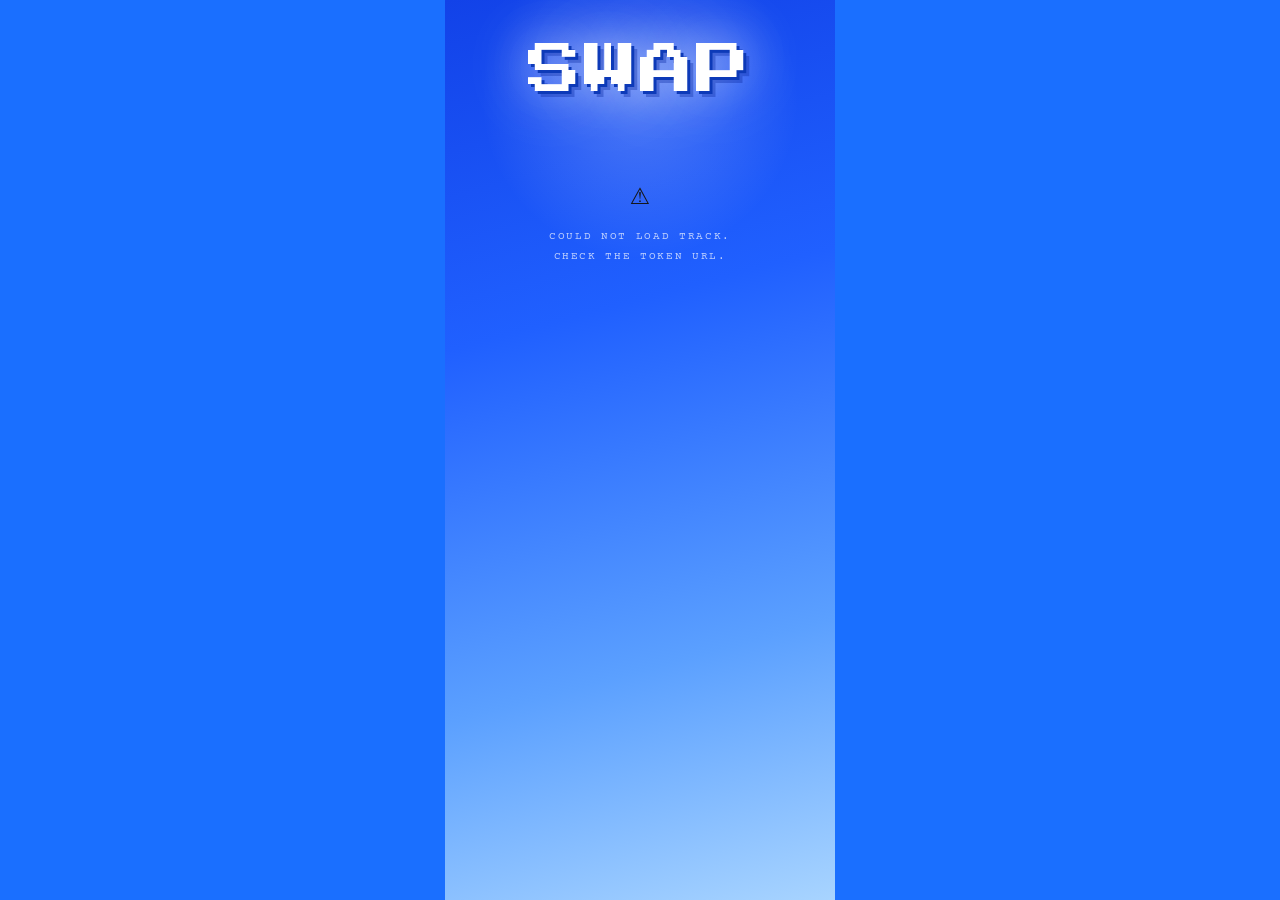
==== index.html @ eff036b2 "start" ====
<!DOCTYPE html>
<html lang="en">
<head>
  <meta charset="UTF-8" />
  <meta name="viewport" content="width=device-width, initial-scale=1.0, maximum-scale=1.0" />
  <title>SWAP</title>
  <link rel="preconnect" href="https://fonts.googleapis.com" />
  <link rel="preconnect" href="https://fonts.gstatic.com" crossorigin />
  <link href="https://fonts.googleapis.com/css2?family=Press+Start+2P&family=Courier+Prime:wght@400;700&display=swap" rel="stylesheet" />
  <link rel="stylesheet" href="index.css" />
</head>
<body>
<div class="page">

  <div class="logo">SWAP</div>

  <!-- LOADING -->
  <div class="loading-wrap" id="loadingWrap">
    <div class="loading-ring"></div>
    <div class="loading-text">Reading token…</div>
  </div>

  <!-- ERROR -->
  <div class="error-wrap" id="errorWrap">
    <div class="error-icon">⚠</div>
    <div class="error-text">Could not load track.<br>Check the token URL.</div>
  </div>

  <!-- MAIN CONTENT -->
  <div class="main-content" id="mainContent">

    <!-- ALBUM CARD -->
    <div class="album-wrap">
      <div class="album-glow"></div>
      <div class="album-frame"></div>
      <div class="album-img-wrap">
        <div class="album-skeleton" id="skeleton"></div>
        <img
          class="album-img"
          id="albumArt"
          src=""
          alt=""
          style="display:none;"
          onload="document.getElementById('skeleton').classList.add('hidden'); this.style.display='block';"
        />
        <div class="sparkle-layer" id="sparkleLayer"></div>
      </div>
    </div>

    <!-- INFO CARD -->
    <div class="info-card">
      <div class="info-row">
        <div class="info-key">Music</div>
        <div class="info-val" id="trackName">—</div>
      </div>
      <div class="info-row">
        <div class="info-key">Artist</div>
        <div class="info-val" id="artistName">—</div>
      </div>
      <div class="info-row">
        <div class="info-key">Genre</div>
        <div class="info-val" id="genreName">—</div>
      </div>
    </div>

    <!-- BUTTONS -->
    <div class="btn-row">
      <a class="glass-btn" id="appleMusicBtn" href="#" target="_blank" rel="noopener">
        <div class="btn-icon">♫</div>
        <div class="btn-label">Apple<br>Music</div>
      </a>
      <div class="glass-btn" id="collectBtn">
        <div class="btn-icon" id="collectIcon">○</div>
        <div class="btn-label" id="collectLabel">Collect<br>Token</div>
      </div>
      <div class="glass-btn" id="shareBtn">
        <div class="btn-icon">↗</div>
        <div class="btn-label">Share<br>Token</div>
      </div>
    </div>

    <div class="token-id" id="tokenId">TOKEN #— · SWAP 2025</div>

  </div>
</div>

<script src="index.js"></script>
</body>
</html>
---- index.css ----
/* ─── RESET ─── */
*, *::before, *::after {
  box-sizing: border-box;
  margin: 0;
  padding: 0;
}

/* ─── BASE ─── */
html, body {
  min-height: 100%;
  background: #1a6fff;
  font-family: 'Courier Prime', monospace;
  -webkit-font-smoothing: antialiased;
}

/* ─── PAGE ─── */
.page {
  min-height: 100vh;
  width: 100%;
  max-width: 390px;
  margin: 0 auto;
  background: linear-gradient(165deg, #1242e8 0%, #2060ff 35%, #5ba0ff 72%, #a8d4ff 100%);
  display: flex;
  flex-direction: column;
  align-items: center;
  padding: 44px 28px 56px;
  position: relative;
  overflow: hidden;
}

/* ambient radial light at top */
.page::before {
  content: '';
  position: absolute;
  top: -60px;
  left: 50%;
  transform: translateX(-50%);
  width: 320px;
  height: 320px;
  background: radial-gradient(ellipse, rgba(255,255,255,0.22) 0%, transparent 70%);
  pointer-events: none;
}

/* ─── LOGO ─── */
.logo {
  font-family: 'Press Start 2P', monospace;
  font-size: clamp(38px, 13vw, 54px);
  color: #fff;
  text-shadow:
    3px 3px 0 #0d3ab8,
    6px 6px 0 rgba(10,40,160,0.35),
    0 0 48px rgba(255,255,255,0.7),
    0 0 90px rgba(255,255,255,0.3);
  letter-spacing: 0.04em;
  margin-bottom: 36px;
  animation: logoDrop 0.55s cubic-bezier(0.34,1.56,0.64,1) both;
}

@keyframes logoDrop {
  from { opacity: 0; transform: translateY(-18px) scale(0.88); }
  to   { opacity: 1; transform: none; }
}

/* ─── LOADING STATE ─── */
.loading-wrap {
  display: flex;
  flex-direction: column;
  align-items: center;
  gap: 16px;
  width: 100%;
  padding: 60px 0;
}

.loading-ring {
  width: 48px;
  height: 48px;
  border: 2px solid rgba(255,255,255,0.3);
  border-top-color: #fff;
  border-radius: 50%;
  animation: spin 0.8s linear infinite;
}

@keyframes spin {
  to { transform: rotate(360deg); }
}

.loading-text {
  font-size: 10px;
  letter-spacing: 0.3em;
  color: rgba(255,255,255,0.6);
  text-transform: uppercase;
}

/* ─── ERROR STATE ─── */
.error-wrap {
  display: none;
  flex-direction: column;
  align-items: center;
  gap: 12px;
  width: 100%;
  padding: 40px 0;
  text-align: center;
}

.error-icon { font-size: 32px; }

.error-text {
  font-size: 11px;
  letter-spacing: 0.15em;
  color: rgba(255,255,255,0.7);
  text-transform: uppercase;
  line-height: 1.8;
}

/* ─── MAIN CONTENT ─── */
.main-content {
  display: none;
  flex-direction: column;
  align-items: center;
  width: 100%;
}

.main-content.visible {
  display: flex;
}

/* ─── ALBUM CARD ─── */
.album-wrap {
  width: 100%;
  aspect-ratio: 1 / 1;
  position: relative;
  display: flex;
  align-items: center;
  justify-content: center;
  animation: cardIn 0.65s cubic-bezier(0.16,1,0.3,1) 0.1s both;
}

@keyframes cardIn {
  from { opacity: 0; transform: scale(0.92) translateY(20px); }
  to   { opacity: 1; transform: none; }
}

/* blurred white glow halo */
.album-glow {
  position: absolute;
  inset: -22px;
  background: rgba(255,255,255,0.88);
  border-radius: 28px;
  filter: blur(28px);
  animation: glowPulse 3.5s ease-in-out infinite alternate;
}

@keyframes glowPulse {
  from { opacity: 0.78; transform: scale(0.98); }
  to   { opacity: 1;    transform: scale(1.02); }
}

/* sharp white border on top of glow */
.album-frame {
  position: absolute;
  inset: 0;
  border: 2px solid rgba(255,255,255,0.95);
  border-radius: 14px;
  box-shadow:
    0 0 0 1px rgba(255,255,255,0.4),
    0 0 40px rgba(255,255,255,0.5),
    inset 0 0 20px rgba(255,255,255,0.08);
  z-index: 2;
  pointer-events: none;
}

/* image container — blue background for duotone effect */
.album-img-wrap {
  position: relative;
  width: 100%;
  height: 100%;
  border-radius: 12px;
  overflow: hidden;
  z-index: 1;
  background-color: #1555f0;
}

/* album art: grayscale + luminosity blend = blue duotone */
.album-img {
  display: block;
  width: 100%;
  height: 100%;
  object-fit: cover;
  filter: grayscale(100%) brightness(0.85) contrast(1.1);
  mix-blend-mode: luminosity;
}

/* skeleton shimmer while image loads */
.album-skeleton {
  position: absolute;
  inset: 0;
  background: linear-gradient(135deg, #0d3ab8, #1565c0, #1e88e5, #42a5f5);
  animation: skelPulse 1.5s ease-in-out infinite alternate;
}

@keyframes skelPulse {
  from { opacity: 1; }
  to   { opacity: 0.6; }
}

.album-skeleton.hidden {
  display: none;
}

/* sparkle container */
.sparkle-layer {
  position: absolute;
  inset: 0;
  z-index: 3;
  pointer-events: none;
}

/* individual sparkle dots (injected by JS) */
.sp {
  position: absolute;
  background: white;
  border-radius: 50%;
  filter: blur(0.5px);
  animation: spAnim var(--dur, 2s) ease-in-out var(--del, 0s) infinite alternate;
}

@keyframes spAnim {
  from { opacity: var(--lo, 0.2); transform: scale(0.7); }
  to   { opacity: var(--hi, 1);   transform: scale(1.3); }
}

/* ─── INFO CARD ─── */
.info-card {
  width: 100%;
  margin-top: 22px;
  background: rgba(255,255,255,0.38);
  backdrop-filter: blur(18px);
  -webkit-backdrop-filter: blur(18px);
  border: 1.5px solid rgba(255,255,255,0.80);
  border-radius: 16px;
  padding: 22px 24px;
  box-shadow:
    0 4px 24px rgba(13,50,180,0.18),
    inset 0 1px 0 rgba(255,255,255,0.9);
  animation: fadeUp 0.5s ease 0.3s both;
}

@keyframes fadeUp {
  from { opacity: 0; transform: translateY(14px); }
  to   { opacity: 1; transform: none; }
}

.info-row {
  display: flex;
  align-items: baseline;
  gap: 8px;
  padding: 9px 0;
  border-bottom: 1px solid rgba(21,101,192,0.15);
}

.info-row:first-child { padding-top: 0; }
.info-row:last-child  { border-bottom: none; padding-bottom: 0; }

.info-key {
  font-size: 10px;
  font-weight: 700;
  color: rgba(21,101,192,0.55);
  letter-spacing: 0.18em;
  text-transform: uppercase;
  flex-shrink: 0;
  width: 58px;
}

.info-val {
  font-size: 15px;
  font-weight: 700;
  color: #0d47a1;
  letter-spacing: 0.02em;
}

/* ─── BUTTONS ─── */
.btn-row {
  display: flex;
  gap: 10px;
  width: 100%;
  margin-top: 16px;
  animation: fadeUp 0.5s ease 0.5s both;
}

.glass-btn {
  flex: 1;
  background: rgba(255,255,255,0.35);
  backdrop-filter: blur(12px);
  -webkit-backdrop-filter: blur(12px);
  border: 1.5px solid rgba(255,255,255,0.75);
  border-radius: 14px;
  padding: 15px 8px 13px;
  cursor: pointer;
  display: flex;
  flex-direction: column;
  align-items: center;
  gap: 5px;
  text-decoration: none;
  transition: background 0.18s, transform 0.12s;
  box-shadow: 0 2px 12px rgba(13,50,180,0.12), inset 0 1px 0 rgba(255,255,255,0.85);
}

.glass-btn:hover  { background: rgba(255,255,255,0.58); transform: translateY(-2px); }
.glass-btn:active { transform: scale(0.96); }
.glass-btn.collected { background: rgba(255,255,255,0.65); }

.btn-icon {
  font-size: 18px;
  line-height: 1;
}

.btn-label {
  font-size: 9px;
  font-weight: 700;
  color: #0d47a1;
  letter-spacing: 0.12em;
  text-transform: uppercase;
  text-align: center;
  line-height: 1.4;
}

/* ─── TOKEN ID ─── */
.token-id {
  margin-top: 20px;
  font-size: 10px;
  color: rgba(255,255,255,0.4);
  letter-spacing: 0.28em;
  text-transform: uppercase;
  animation: fadeUp 0.5s ease 0.7s both;
}
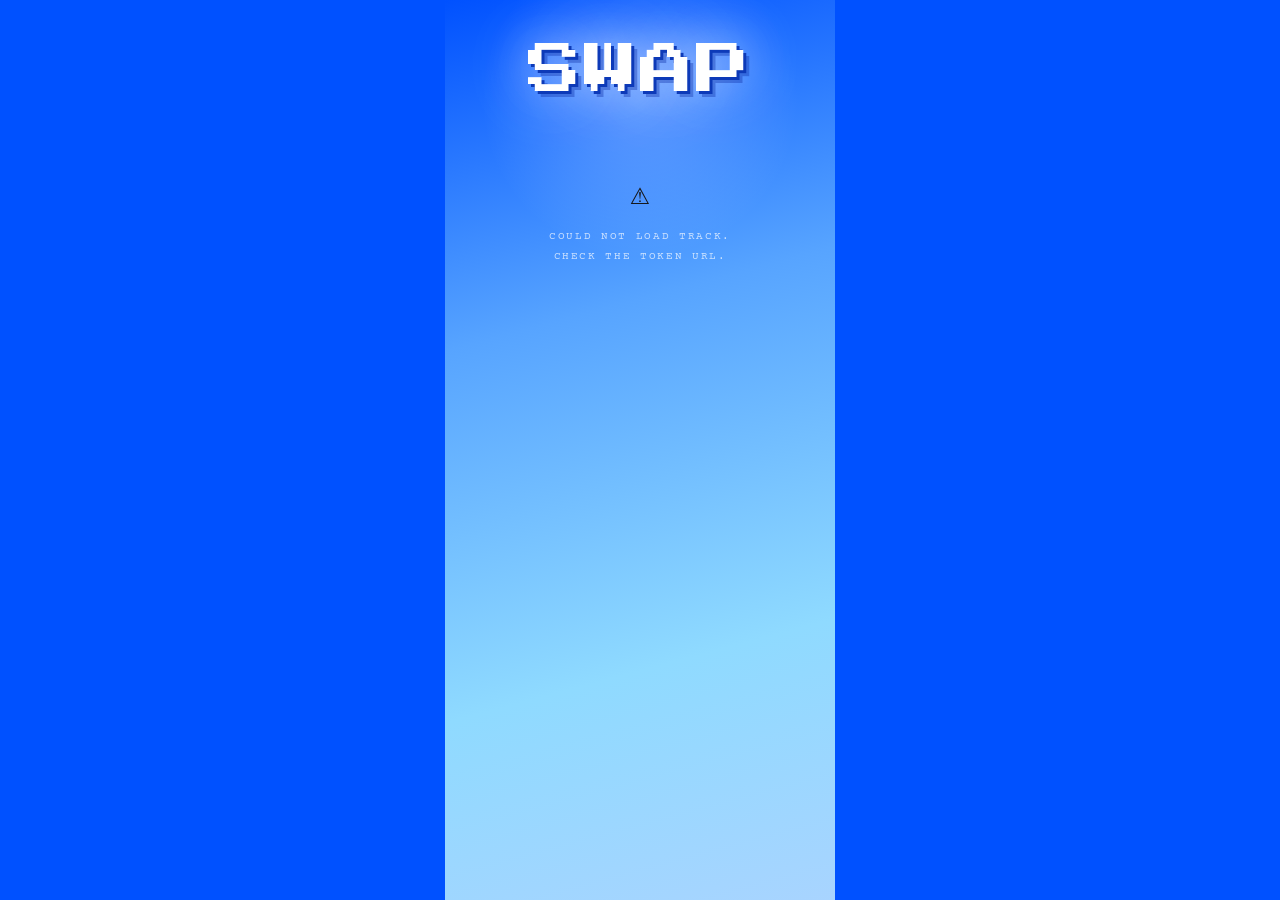
==== commit 3a833ccf: "mobile" ====
--- a/index.html
+++ b/index.html
@@ -43,7 +43,6 @@
           style="display:none;"
           onload="document.getElementById('skeleton').classList.add('hidden'); this.style.display='block';"
         />
-        <div class="sparkle-layer" id="sparkleLayer"></div>
       </div>
     </div>
 
@@ -84,6 +83,60 @@
   </div>
 </div>
 
+<svg style="display:none">
+  <defs>
+    <filter id="tritone" color-interpolation-filters="sRGB">
+
+      <!-- DARK: 전채널 균일 흑백 (all 300) → #1795ff ~ white -->
+      <feColorMatrix type="matrix" in="SourceGraphic" result="dark_bw"
+        values="0.333 0.333 0.333 0 0
+                0.333 0.333 0.333 0 0
+                0.333 0.333 0.333 0 0
+                0     0     0     1 0"/>
+      <feComponentTransfer in="dark_bw" result="dark_layer">
+        <feFuncR type="table" tableValues="0.090 1.0"/>
+        <feFuncG type="table" tableValues="0.584 1.0"/>
+        <feFuncB type="table" tableValues="1.0   1.0"/>
+      </feComponentTransfer>
+
+      <!-- MID: 노란 계열 강조 (Yellow=300, rest=-200) → #48c9ff ~ white -->
+      <feColorMatrix type="matrix" in="SourceGraphic" result="mid_bw"
+        values="0.5  0.5  0    0 0
+                0.5  0.5  0    0 0
+                0.5  0.5  0    0 0
+                0    0    0    1 0"/>
+      <feComponentTransfer in="mid_bw" result="mid_layer">
+        <feFuncR type="table" tableValues="0.282 1.0"/>
+        <feFuncG type="table" tableValues="1 1.0"/>
+        <feFuncB type="table" tableValues="1.0   1.0"/>
+      </feComponentTransfer>
+
+      <!-- BRIGHT: R/G 강조 + Cyan/Blue 감소 (R/Y/G=300, Cyan=-67, Blue=-47) → 반전 → white 하이라이트 -->
+      <feColorMatrix type="matrix" in="SourceGraphic" result="bright_pre"
+        values="0.5  0.45  0.05  0 0
+                0.5  0.45  0.05  0 0
+                0  0  0  0 0
+                0    0     0     1 0"/>
+      <feComponentTransfer in="bright_pre" result="bright_layer">
+        <feFuncR type="linear" slope="-1" intercept="1"/>
+        <feFuncG type="linear" slope="-1" intercept="1"/>
+        <feFuncB type="linear" slope="-1" intercept="1"/>
+      </feComponentTransfer>
+
+      <feComponentTransfer in="bright_layer" result="bright_fixed">
+        <feFuncR type="linear" slope="-1" intercept="1"/>
+        <feFuncG type="linear" slope="-1" intercept="1"/>
+        <feFuncB type="linear" slope="-1" intercept="1"/>
+      </feComponentTransfer>
+
+      <!-- 세 레이어 screen 블렌드로 합성 -->
+      <feBlend in="dark_layer" in2="mid_layer"    mode="multiply" result="blend1"/>
+      <feBlend in="blend1"     in2="bright_fixed"  mode="screen"/>
+
+    </filter>
+  </defs>
+</svg>
+
 <script src="index.js"></script>
 </body>
 </html>
--- a/index.css
+++ b/index.css
@@ -8,7 +8,7 @@
 /* ─── BASE ─── */
 html, body {
   min-height: 100%;
-  background: #1a6fff;
+  background: #0051ff;
   font-family: 'Courier Prime', monospace;
   -webkit-font-smoothing: antialiased;
 }
@@ -19,7 +19,7 @@
   width: 100%;
   max-width: 390px;
   margin: 0 auto;
-  background: linear-gradient(165deg, #1242e8 0%, #2060ff 35%, #5ba0ff 72%, #a8d4ff 100%);
+  background: linear-gradient(165deg, #0051ff 0%, #57a4ff 35%, #8fdaff 72%, #a8d4ff 100%);
   display: flex;
   flex-direction: column;
   align-items: center;
@@ -133,6 +133,7 @@
   align-items: center;
   justify-content: center;
   animation: cardIn 0.65s cubic-bezier(0.16,1,0.3,1) 0.1s both;
+  perspective: 800px;
 }
 
 @keyframes cardIn {
@@ -140,13 +141,14 @@
   to   { opacity: 1; transform: none; }
 }
 
+
 /* blurred white glow halo */
 .album-glow {
   position: absolute;
-  inset: -22px;
+  inset: -13px;
   background: rgba(255,255,255,0.88);
-  border-radius: 28px;
-  filter: blur(28px);
+  border-radius: 13px;
+  filter: blur(10px);
   animation: glowPulse 3.5s ease-in-out infinite alternate;
 }
 
@@ -159,13 +161,7 @@
 .album-frame {
   position: absolute;
   inset: 0;
-  border: 2px solid rgba(255,255,255,0.95);
-  border-radius: 14px;
-  box-shadow:
-    0 0 0 1px rgba(255,255,255,0.4),
-    0 0 40px rgba(255,255,255,0.5),
-    inset 0 0 20px rgba(255,255,255,0.08);
-  z-index: 2;
+
   pointer-events: none;
 }
 
@@ -177,56 +173,48 @@
   border-radius: 12px;
   overflow: hidden;
   z-index: 1;
-  background-color: #1555f0;
-}
-
-/* album art: grayscale + luminosity blend = blue duotone */
+  background-color: #0080ff;
+  filter: grayscale(100%);
+  transition: filter 0.8s ease;
+  border: 2px solid rgba(255,255,255,0.95);
+ border-radius: 14px;
+}
+
+.album-img-wrap.colored {
+  filter: grayscale(0%);
+}
+
+/* album art: tritone 컬러 필터 항상 적용 (래퍼의 grayscale이 덮음) */
 .album-img {
   display: block;
   width: 100%;
   height: 100%;
   object-fit: cover;
-  filter: grayscale(100%) brightness(0.85) contrast(1.1);
-  mix-blend-mode: luminosity;
+  filter: url(#tritone) contrast(1);
+  mix-blend-mode: normal;
 }
 
 /* skeleton shimmer while image loads */
 .album-skeleton {
   position: absolute;
   inset: 0;
-  background: linear-gradient(135deg, #0d3ab8, #1565c0, #1e88e5, #42a5f5);
+  background: linear-gradient(135deg, #d6f2ff, #6dceff, #29b6f6, #4fc3f7);
   animation: skelPulse 1.5s ease-in-out infinite alternate;
 }
 
 @keyframes skelPulse {
-  from { opacity: 1; }
-  to   { opacity: 0.6; }
+  from {
+    opacity: 0.75;
+    filter: brightness(0.95);
+  }
+  to {
+    opacity: 1;
+    filter: brightness(1.15);
+  }
 }
 
 .album-skeleton.hidden {
   display: none;
-}
-
-/* sparkle container */
-.sparkle-layer {
-  position: absolute;
-  inset: 0;
-  z-index: 3;
-  pointer-events: none;
-}
-
-/* individual sparkle dots (injected by JS) */
-.sp {
-  position: absolute;
-  background: white;
-  border-radius: 50%;
-  filter: blur(0.5px);
-  animation: spAnim var(--dur, 2s) ease-in-out var(--del, 0s) infinite alternate;
-}
-
-@keyframes spAnim {
-  from { opacity: var(--lo, 0.2); transform: scale(0.7); }
-  to   { opacity: var(--hi, 1);   transform: scale(1.3); }
 }
 
 /* ─── INFO CARD ─── */
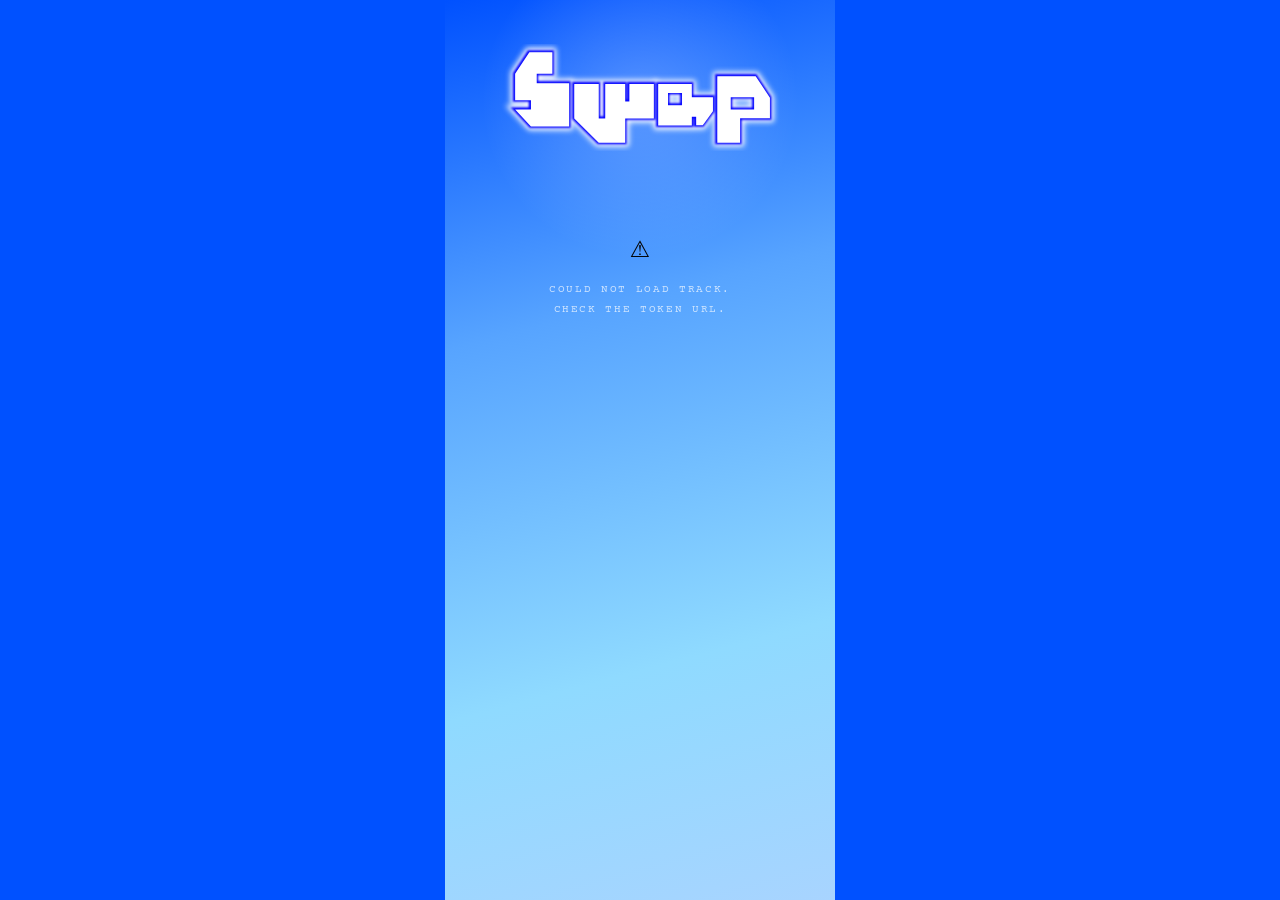
==== commit 6797f572: "수정" ====
--- a/index.html
+++ b/index.html
@@ -12,7 +12,7 @@
 <body>
 <div class="page">
 
-  <div class="logo">SWAP</div>
+  <img class="logo" src="assets/swaplogo.svg" alt="SWAP" />
 
   <!-- LOADING -->
   <div class="loading-wrap" id="loadingWrap">
@@ -94,9 +94,9 @@
                 0.333 0.333 0.333 0 0
                 0     0     0     1 0"/>
       <feComponentTransfer in="dark_bw" result="dark_layer">
-        <feFuncR type="table" tableValues="0.090 1.0"/>
-        <feFuncG type="table" tableValues="0.584 1.0"/>
-        <feFuncB type="table" tableValues="1.0   1.0"/>
+        <feFuncR type="table" tableValues="0.45 1.0"/>
+        <feFuncG type="table" tableValues="0.4 1.0"/>
+        <feFuncB type="table" tableValues="1   1.0"/>
       </feComponentTransfer>
 
       <!-- MID: 노란 계열 강조 (Yellow=300, rest=-200) → #48c9ff ~ white -->
@@ -106,9 +106,9 @@
                 0.5  0.5  0    0 0
                 0    0    0    1 0"/>
       <feComponentTransfer in="mid_bw" result="mid_layer">
-        <feFuncR type="table" tableValues="0.282 1.0"/>
-        <feFuncG type="table" tableValues="1 1.0"/>
-        <feFuncB type="table" tableValues="1.0   1.0"/>
+        <feFuncR type="table" tableValues="0.3 1.0"/>
+        <feFuncG type="table" tableValues="0.9 1.0"/>
+        <feFuncB type="table" tableValues="0.9   1.0"/>
       </feComponentTransfer>
 
       <!-- BRIGHT: R/G 강조 + Cyan/Blue 감소 (R/Y/G=300, Cyan=-67, Blue=-47) → 반전 → white 하이라이트 -->
--- a/index.css
+++ b/index.css
@@ -43,15 +43,8 @@
 
 /* ─── LOGO ─── */
 .logo {
-  font-family: 'Press Start 2P', monospace;
-  font-size: clamp(38px, 13vw, 54px);
-  color: #fff;
-  text-shadow:
-    3px 3px 0 #0d3ab8,
-    6px 6px 0 rgba(10,40,160,0.35),
-    0 0 48px rgba(255,255,255,0.7),
-    0 0 90px rgba(255,255,255,0.3);
-  letter-spacing: 0.04em;
+  width: clamp(200px, 72vw, 280px);
+  display: block;
   margin-bottom: 36px;
   animation: logoDrop 0.55s cubic-bezier(0.34,1.56,0.64,1) both;
 }
@@ -220,7 +213,7 @@
 /* ─── INFO CARD ─── */
 .info-card {
   width: 100%;
-  margin-top: 22px;
+  margin-top: 35px;
   background: rgba(255,255,255,0.38);
   backdrop-filter: blur(18px);
   -webkit-backdrop-filter: blur(18px);
@@ -231,6 +224,20 @@
     0 4px 24px rgba(13,50,180,0.18),
     inset 0 1px 0 rgba(255,255,255,0.9);
   animation: fadeUp 0.5s ease 0.3s both;
+  position: relative;
+  z-index: 0;
+}
+
+.info-card::before {
+  content: '';
+  position: absolute;
+  inset: -12px;
+  background: rgba(255,255,255,0.5);
+  border-radius: 24px;
+  filter: blur(12px);
+  z-index: -1;
+  animation: glowPulse 3.5s ease-in-out infinite alternate;
+  pointer-events: none;
 }
 
 @keyframes fadeUp {
@@ -252,7 +259,7 @@
 .info-key {
   font-size: 10px;
   font-weight: 700;
-  color: rgba(21,101,192,0.55);
+  color: #002fff;
   letter-spacing: 0.18em;
   text-transform: uppercase;
   flex-shrink: 0;
@@ -262,7 +269,7 @@
 .info-val {
   font-size: 15px;
   font-weight: 700;
-  color: #0d47a1;
+  color: #002fff;
   letter-spacing: 0.02em;
 }
 
@@ -271,7 +278,7 @@
   display: flex;
   gap: 10px;
   width: 100%;
-  margin-top: 16px;
+  margin-top: 20px;
   animation: fadeUp 0.5s ease 0.5s both;
 }
 
@@ -300,12 +307,13 @@
 .btn-icon {
   font-size: 18px;
   line-height: 1;
+  color: #002fff;
 }
 
 .btn-label {
   font-size: 9px;
   font-weight: 700;
-  color: #0d47a1;
+  color: #002fff;
   letter-spacing: 0.12em;
   text-transform: uppercase;
   text-align: center;
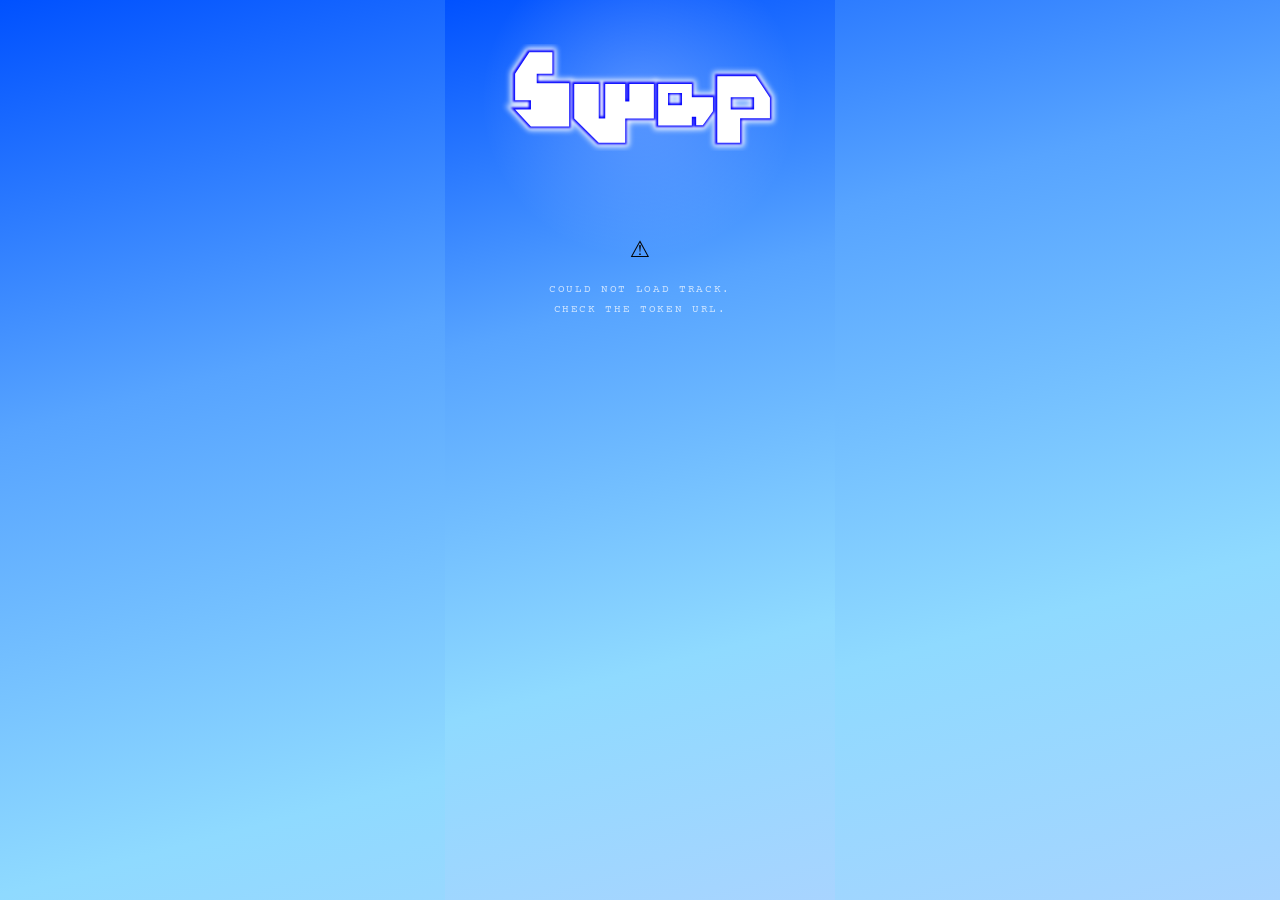
==== commit 3a20723c: "수정" ====
--- a/index.html
+++ b/index.html
@@ -78,7 +78,7 @@
       </div>
     </div>
 
-    <div class="token-id" id="tokenId">TOKEN #— · SWAP 2025</div>
+    <div class="token-id" id="tokenId">TOKEN #— · SWAP 2026</div>
 
   </div>
 </div>
--- a/index.css
+++ b/index.css
@@ -6,16 +6,23 @@
 }
 
 /* ─── BASE ─── */
-html, body {
-  min-height: 100%;
-  background: #0051ff;
+html {
+  min-height: 100dvh;
+  width: 100%;
+  background: linear-gradient(165deg, #0051ff 0%, #57a4ff 35%, #8fdaff 72%, #a8d4ff 100%);
+}
+
+body {
+  min-height: 100dvh;
+  width: 100%;
+  background: transparent;
   font-family: 'Courier Prime', monospace;
   -webkit-font-smoothing: antialiased;
 }
 
 /* ─── PAGE ─── */
 .page {
-  min-height: 100vh;
+  min-height: 100dvh;
   width: 100%;
   max-width: 390px;
   margin: 0 auto;
@@ -24,8 +31,18 @@
   flex-direction: column;
   align-items: center;
   padding: 44px 28px 56px;
+  padding-top: max(44px, env(safe-area-inset-top));
+  padding-bottom: max(56px, env(safe-area-inset-bottom));
   position: relative;
   overflow: hidden;
+}
+
+/* 모바일에서는 화면 꽉 채우기 */
+@media (max-width: 430px) {
+  .page {
+    max-width: none;
+    margin: 0;
+  }
 }
 
 /* ambient radial light at top */
@@ -324,7 +341,7 @@
 .token-id {
   margin-top: 20px;
   font-size: 10px;
-  color: rgba(255,255,255,0.4);
+  color: #002fff;
   letter-spacing: 0.28em;
   text-transform: uppercase;
   animation: fadeUp 0.5s ease 0.7s both;
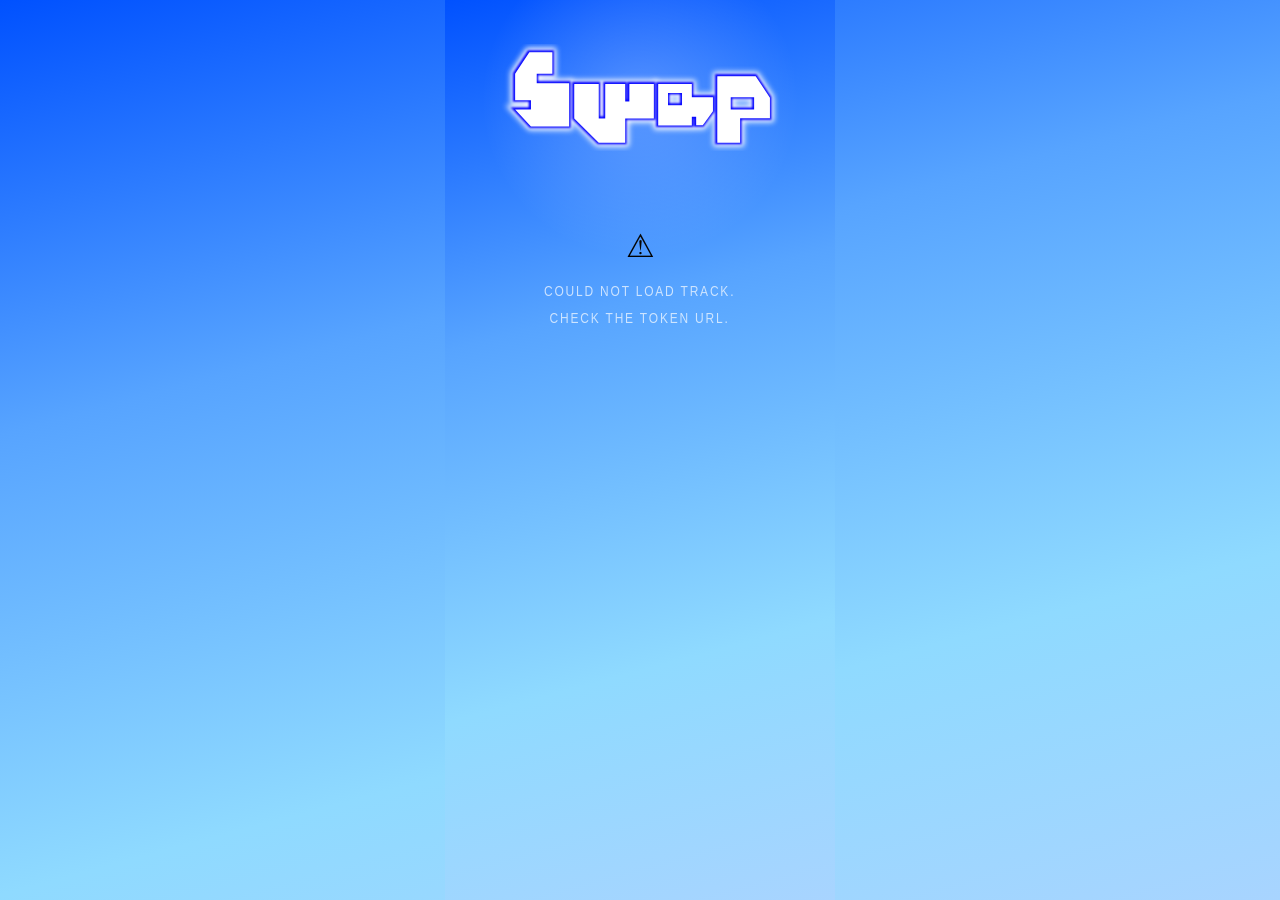
==== commit 9b9acd1c: "ㅁ" ====
--- a/index.html
+++ b/index.html
@@ -4,9 +4,7 @@
   <meta charset="UTF-8" />
   <meta name="viewport" content="width=device-width, initial-scale=1.0, maximum-scale=1.0" />
   <title>SWAP</title>
-  <link rel="preconnect" href="https://fonts.googleapis.com" />
-  <link rel="preconnect" href="https://fonts.gstatic.com" crossorigin />
-  <link href="https://fonts.googleapis.com/css2?family=Press+Start+2P&family=Courier+Prime:wght@400;700&display=swap" rel="stylesheet" />
+  <link rel="stylesheet" href="https://use.typekit.net/wfo7ywq.css" />
   <link rel="stylesheet" href="index.css" />
 </head>
 <body>
@@ -108,7 +106,7 @@
       <feComponentTransfer in="mid_bw" result="mid_layer">
         <feFuncR type="table" tableValues="0.3 1.0"/>
         <feFuncG type="table" tableValues="0.9 1.0"/>
-        <feFuncB type="table" tableValues="0.9   1.0"/>
+        <feFuncB type="table" tableValues="0.9 1.0"/>
       </feComponentTransfer>
 
       <!-- BRIGHT: R/G 강조 + Cyan/Blue 감소 (R/Y/G=300, Cyan=-67, Blue=-47) → 반전 → white 하이라이트 -->
--- a/index.css
+++ b/index.css
@@ -16,7 +16,8 @@
   min-height: 100dvh;
   width: 100%;
   background: transparent;
-  font-family: 'Courier Prime', monospace;
+  font-family: "cofo-sans-mono-vf", sans-serif;
+  font-variation-settings: "wght" 700;
   -webkit-font-smoothing: antialiased;
 }
 
@@ -95,10 +96,14 @@
 }
 
 .loading-text {
-  font-size: 10px;
+  font-size: 15px;
+  font-variation-settings: "wght" 700;
   letter-spacing: 0.3em;
   color: rgba(255,255,255,0.6);
   text-transform: uppercase;
+  display: inline-block;
+  transform: scaleX(0.8);
+  transform-origin: center center;
 }
 
 /* ─── ERROR STATE ─── */
@@ -115,11 +120,15 @@
 .error-icon { font-size: 32px; }
 
 .error-text {
-  font-size: 11px;
+  font-size: 15px;
+  font-variation-settings: "wght" 700;
   letter-spacing: 0.15em;
   color: rgba(255,255,255,0.7);
   text-transform: uppercase;
   line-height: 1.8;
+  display: inline-block;
+  transform: scaleX(0.8);
+  transform-origin: center center;
 }
 
 /* ─── MAIN CONTENT ─── */
@@ -180,18 +189,28 @@
   position: relative;
   width: 100%;
   height: 100%;
-  border-radius: 12px;
   overflow: hidden;
   z-index: 1;
   background-color: #0080ff;
-  filter: grayscale(100%);
-  transition: filter 0.8s ease;
   border: 2px solid rgba(255,255,255,0.95);
- border-radius: 14px;
-}
-
-.album-img-wrap.colored {
-  filter: grayscale(0%);
+  border-radius: 14px;
+}
+
+/* 회색 블렌드 레이어로 채도 제거 — opacity 전환만 사용해서 브라우저 호환성 확보 */
+.album-img-wrap::after {
+  content: '';
+  position: absolute;
+  inset: 0;
+  background: #808080;
+  mix-blend-mode: color;
+  opacity: 1;
+  transition: opacity 0.8s ease;
+  pointer-events: none;
+  z-index: 2;
+}
+
+.album-img-wrap.colored::after {
+  opacity: 0;
 }
 
 /* album art: tritone 컬러 필터 항상 적용 (래퍼의 grayscale이 덮음) */
@@ -274,20 +293,27 @@
 .info-row:last-child  { border-bottom: none; padding-bottom: 0; }
 
 .info-key {
-  font-size: 10px;
-  font-weight: 700;
+  font-size: 15px;
+  font-variation-settings: "wght" 700;
   color: #002fff;
   letter-spacing: 0.18em;
   text-transform: uppercase;
   flex-shrink: 0;
-  width: 58px;
+  width: 80px;
+  display: inline-block;
+  transform: scaleX(0.8);
+  transform-origin: left center;
 }
 
 .info-val {
   font-size: 15px;
-  font-weight: 700;
+  font-family: "cofo-sans-mono-vf", sans-serif;
+  font-variation-settings: "wght" 700;
   color: #002fff;
   letter-spacing: 0.02em;
+  transform: scaleX(0.8);
+  transform-origin: left center;
+  display: inline-block;
 }
 
 /* ─── BUTTONS ─── */
@@ -328,21 +354,28 @@
 }
 
 .btn-label {
-  font-size: 9px;
-  font-weight: 700;
+  font-size: 13px;
+  font-variation-settings: "wght" 700;
   color: #002fff;
   letter-spacing: 0.12em;
   text-transform: uppercase;
   text-align: center;
   line-height: 1.4;
+  display: inline-block;
+  transform: scaleX(0.8);
+  transform-origin: center center;
 }
 
 /* ─── TOKEN ID ─── */
 .token-id {
   margin-top: 20px;
   font-size: 10px;
+  font-variation-settings: "wght" 700;
   color: #002fff;
   letter-spacing: 0.28em;
   text-transform: uppercase;
   animation: fadeUp 0.5s ease 0.7s both;
-}
+  display: inline-block;
+  transform: scaleX(0.8);
+  transform-origin: center center;
+}
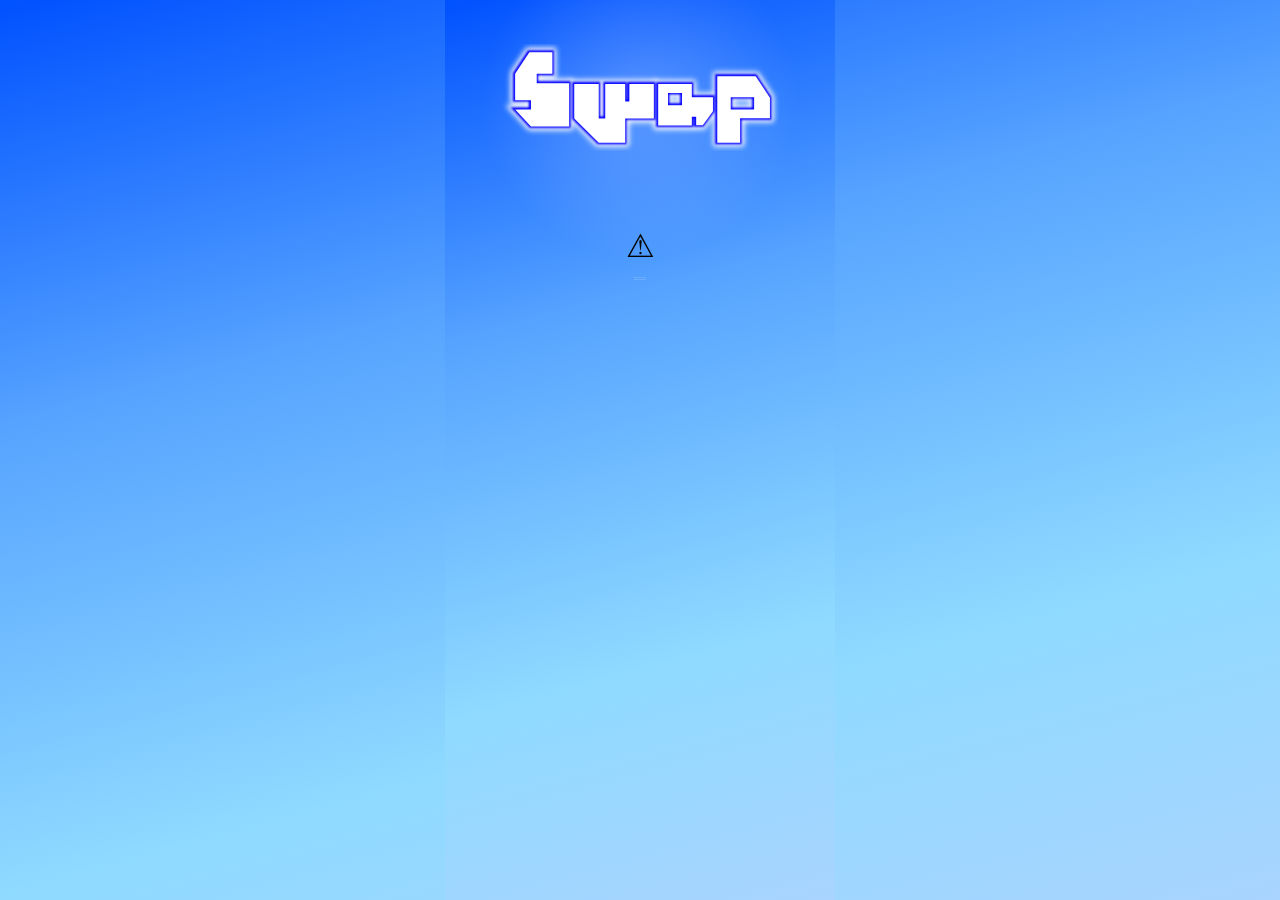
==== commit 9f498277: "collected" ====
--- a/index.html
+++ b/index.html
@@ -6,6 +6,7 @@
   <title>SWAP</title>
   <link rel="stylesheet" href="https://use.typekit.net/wfo7ywq.css" />
   <link rel="stylesheet" href="index.css" />
+  <link rel="stylesheet" href="collection.css" />
 </head>
 <body>
 <div class="page">
@@ -70,13 +71,14 @@
         <div class="btn-icon" id="collectIcon">○</div>
         <div class="btn-label" id="collectLabel">Collect<br>Token</div>
       </div>
-      <div class="glass-btn" id="shareBtn">
-        <div class="btn-icon">↗</div>
-        <div class="btn-label">Share<br>Token</div>
-      </div>
+      <a class="glass-btn" href="collection.html">
+        <div class="btn-icon">≡</div>
+        <div class="btn-label">My<br>Collection</div>
+      </a>
     </div>
 
     <div class="token-id" id="tokenId">TOKEN #— · SWAP 2026</div>
+
 
   </div>
 </div>
--- a/index.css
+++ b/index.css
@@ -120,7 +120,7 @@
 .error-icon { font-size: 32px; }
 
 .error-text {
-  font-size: 15px;
+  font-size: 1px;
   font-variation-settings: "wght" 700;
   letter-spacing: 0.15em;
   color: rgba(255,255,255,0.7);
@@ -296,7 +296,7 @@
   font-size: 15px;
   font-variation-settings: "wght" 700;
   color: #002fff;
-  letter-spacing: 0.18em;
+  letter-spacing: 0.1em;
   text-transform: uppercase;
   flex-shrink: 0;
   width: 80px;
--- a/collection.css
+++ b/collection.css
@@ -0,0 +1,190 @@
+/* ─── COLLECTION TOPBAR ─── */
+.coll-topbar {
+  width: 100%;
+  display: flex;
+  align-items: center;
+  justify-content: space-between;
+  margin-bottom: 28px;
+}
+
+.coll-back {
+  font-family: "cofo-sans-mono-vf", sans-serif;
+  font-variation-settings: "wght" 700;
+  font-size: 12px;
+  color: rgba(255,255,255,0.75);
+  text-decoration: none;
+  letter-spacing: 0.15em;
+  display: inline-block;
+  transform: scaleX(0.8);
+  transform-origin: left center;
+}
+
+.coll-logo {
+  width: 120px;
+  display: block;
+}
+
+.coll-count {
+  font-family: "cofo-sans-mono-vf", sans-serif;
+  font-variation-settings: "wght" 700;
+  font-size: 12px;
+  color: rgba(255,255,255,0.75);
+  letter-spacing: 0.15em;
+  display: inline-block;
+  transform: scaleX(0.8);
+  transform-origin: right center;
+}
+
+/* ─── HEADING ─── */
+.coll-heading {
+  font-family: "cofo-sans-mono-vf", sans-serif;
+  font-variation-settings: "wght" 700;
+  font-size: 20px;
+  color: #fff;
+  letter-spacing: 0.1em;
+  text-transform: uppercase;
+  margin-top: 5px;
+  margin-bottom: 24px;
+  display: inline-block;
+  transform: scaleX(0.71276);
+  transform-origin: center center;
+  align-self: center;
+  text-align: center;
+}
+
+/* ─── LIST ─── */
+.coll-list {
+  width: 100%;
+  display: flex;
+  flex-direction: column;
+  background: rgba(255,255,255,0.32);
+  backdrop-filter: blur(18px);
+  -webkit-backdrop-filter: blur(18px);
+  border: 1.5px solid rgba(255,255,255,0.75);
+  border-radius: 16px;
+  
+  overflow: hidden;
+}
+
+/* ─── ITEM ─── */
+.coll-item {
+  width: 100%;
+  display: flex;
+  align-items: center;
+  gap: 14px;
+  padding: 12px 14px;
+  text-decoration: none;
+  border-bottom: 1px solid rgba(21,101,192,0.15);
+  transition: background 0.18s;
+}
+
+.coll-item:last-child { border-bottom: none; }
+.coll-item:active { background: rgba(255,255,255,0.2); }
+
+.coll-art {
+  width: 52px;
+  height: 52px;
+  border-radius: 8px;
+  object-fit: cover;
+  flex-shrink: 0;
+  background: #0080ff;
+  filter: url(#tritone) contrast(1);
+}
+
+.coll-info {
+  flex: 1;
+  min-width: 0;
+  display: flex;
+  flex-direction: column;
+  gap: 2px;
+}
+
+.coll-track {
+  font-family: "cofo-sans-mono-vf", sans-serif;
+  font-variation-settings: "wght" 700;
+  font-size: 14px;
+  color: #002fff;
+  letter-spacing: 0.02em;
+  white-space: nowrap;
+  overflow: hidden;
+  text-overflow: ellipsis;
+  display: inline-block;
+  transform: scaleX(0.8);
+  transform-origin: left center;
+  max-width: 140%;
+}
+
+.coll-artist {
+  font-family: "cofo-sans-mono-vf", sans-serif;
+  font-variation-settings: "wght" 700;
+  font-size: 11px;
+  color: #002fff;
+  letter-spacing: 0.08em;
+  display: inline-block;
+  transform: scaleX(0.8);
+  transform-origin: left center;
+}
+
+.coll-genre {
+  font-family: "cofo-sans-mono-vf", sans-serif;
+  font-variation-settings: "wght" 700;
+  font-size: 10px;
+  color: #002fff;
+  letter-spacing: 0.1em;
+  text-transform: uppercase;
+  display: inline-block;
+  transform: scaleX(0.8);
+  transform-origin: left center;
+}
+
+.coll-arrow {
+  font-family: "cofo-sans-mono-vf", sans-serif;
+  font-variation-settings: "wght" 700;
+  font-size: 16px;
+  color: #002fff;
+  flex-shrink: 0;
+}
+
+/* ─── EMPTY STATE ─── */
+.coll-empty {
+  display: none;
+  flex-direction: column;
+  align-items: center;
+  gap: 14px;
+  padding: 60px 0;
+  text-align: center;
+}
+
+.coll-empty-icon {
+  font-size: 36px;
+  color: rgba(255,255,255,0.4);
+}
+
+.coll-empty-text {
+  font-family: "cofo-sans-mono-vf", sans-serif;
+  font-variation-settings: "wght" 700;
+  font-size: 13px;
+  color: rgba(255,255,255,0.6);
+  letter-spacing: 0.1em;
+  text-transform: uppercase;
+  line-height: 1.8;
+  display: inline-block;
+  transform: scaleX(0.8);
+  transform-origin: center center;
+}
+
+/* ─── COLLECTION NAV BUTTON (index.html) ─── */
+.coll-nav-btn {
+  margin-top: 16px;
+  font-family: "cofo-sans-mono-vf", sans-serif;
+  font-variation-settings: "wght" 700;
+  font-size: 11px;
+  color: rgba(0,47,255,0.6);
+  letter-spacing: 0.1em;
+  text-decoration: none;
+  text-transform: uppercase;
+  display: inline-block;
+  transform: scaleX(0.8);
+  transform-origin: center center;
+  padding: 6px 0;
+}
